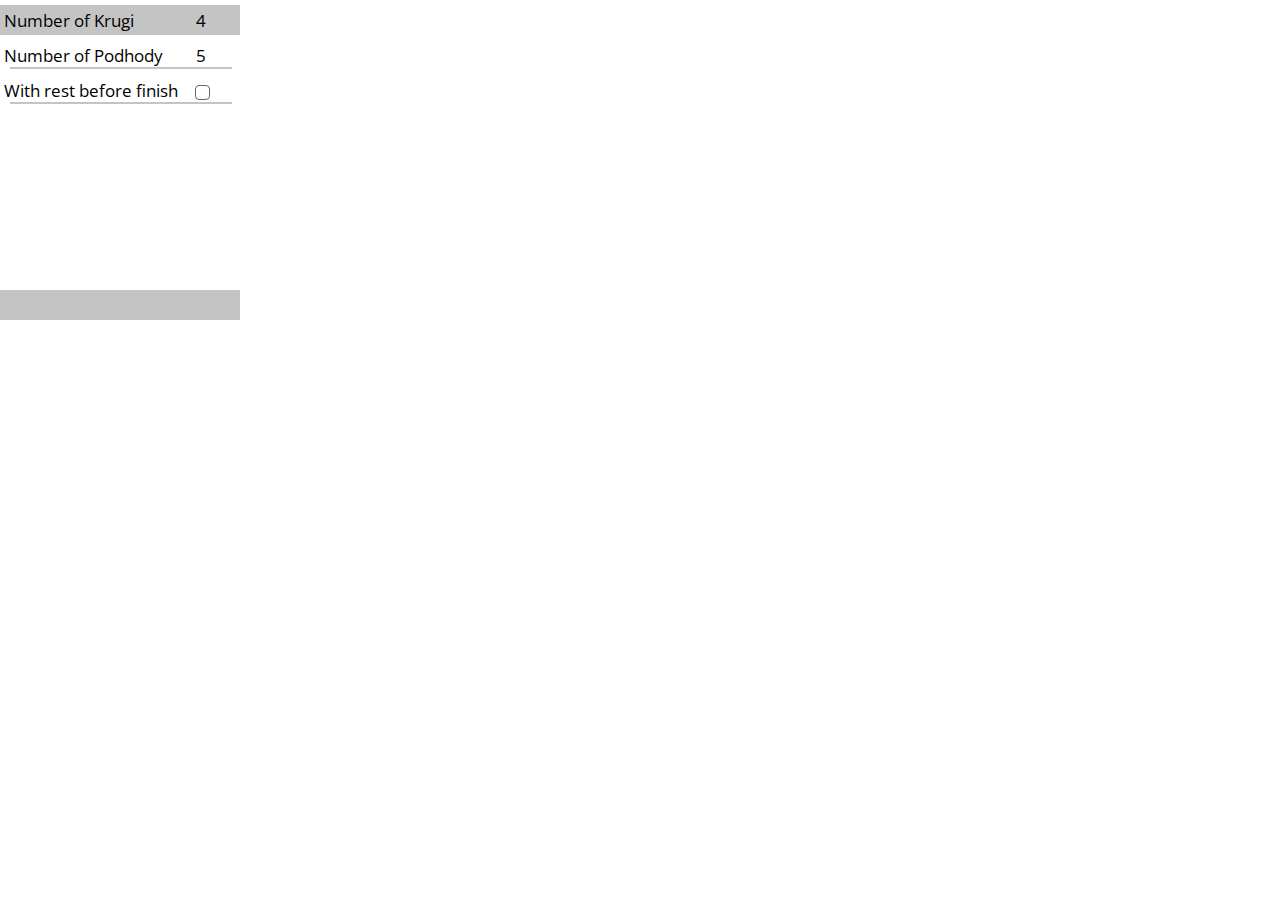
==== options/options.html @ 92450d55 "Add files via upload" ====
<html lang="en">
          <head>
            <meta charset="utf-8">
          
            <title>Html Generated</title>
            <meta name="description" content="Figma htmlGenerator">
            <meta name="author" content="htmlGenerator">
            <link href="https://fonts.googleapis.com/css?family=Open+Sans&display=swap" rel="stylesheet">

            <link rel="stylesheet" href="styles.css">  
			<script src="options.js" defer></script>
          </head>
          
          <body>
            <div class="e11_2"><div class="e11_3"></div><div class="e15_21" id="21item"><span class="ei15_21_13_6" id="numberOfPodhody">5</span><span class="ei15_21_14_2">Number of Podhody</span><div class="ei15_21_14_0"></div></div><div class="e15_17" id="11item"><span class="ei15_17_13_6" id="numberOfKrugi">4</span><span class="ei15_17_14_2">Number of Krugi</span><div class="ei15_17_14_0"></div></div><div class="e15_87" id="31item"><div class="ei15_87_15_70"></div><span class="ei15_87_15_71">With rest before finish</span><div class="ei15_87_15_85"><div class="ei15_87_15_85_15_77"></div></div></div></div>
		  </body>
          </html>
---- options/styles.css ----
body {
	margin:0px;
}

.e11_2 { 
	overflow:hidden;
	background-color:rgba(255, 255, 255, 1);
	opacity:1;
	width:240px;
	height:320px;
	position:absolute;
}.e11_3 { 
	background-color:rgba(196.00000351667404, 196.00000351667404, 196.00000351667404, 1);
	opacity:1;
	width:240px;
	height:30px;
	position:absolute;
	left:0px;
	top:290px;
}.e15_21 { 
	background-color:rgba(255, 255, 255, 1);
	opacity:1;
	width:240px;
	height:30px;
	position:absolute;
	left:0px;
	top:40px;
}.ei15_21_13_6 { 
	color:rgba(0, 0, 0, 1);
	opacity:1;
	width:29px;
	height:23px;
	position:absolute;
	left:196px;
	top:4px;
	font-family:Open Sans;
	text-align:left;
	font-size:17px;
	letter-spacing:0;
	line-height:undefined;
}.ei15_21_14_2 { 
	color:rgba(0, 0, 0, 1);
	opacity:1;
	width:163px;
	height:23px;
	position:absolute;
	left:4px;
	top:4px;
	font-family:Open Sans;
	text-align:left;
	font-size:17px;
	letter-spacing:0;
	line-height:undefined;
}.ei15_21_14_0 { 
	opacity:1;
	border:1px solid rgba(196.00000351667404, 196.00000351667404, 196.00000351667404, 1);
	width:220px;
	height:0px;
	position:absolute;
	left:10px;
	top:27px;
}.ei15_21_15_25 { 
	transform: rotate(-90deg);
	background-color:rgba(196.00000351667404, 196.00000351667404, 196.00000351667404, 1);
	opacity:1;
	width:13px;
	height:13px;
	position:absolute;
	left:176px;
	top:23px;
	border-radius:1px;
}.ei15_21_15_34 { 
	transform: rotate(90.00000000000003deg);
	background-color:rgba(196.00000351667404, 196.00000351667404, 196.00000351667404, 1);
	opacity:1;
	width:13px;
	height:13px;
	position:absolute;
	left:225px;
	top:10px;
	border-radius:1px;
}.e15_17 { 
	background-color:rgba(255, 255, 255, 1);
	opacity:1;
	width:240px;
	height:30px;
	position:absolute;
	left:0px;
	top:5px;
}.ei15_17_13_6 { 
	color:rgba(0, 0, 0, 1);
	opacity:1;
	width:29px;
	height:23px;
	position:absolute;
	left:196px;
	top:4px;
	font-family:Open Sans;
	text-align:left;
	font-size:17px;
	letter-spacing:0;
	line-height:undefined;
}.ei15_17_14_2 { 
	color:rgba(0, 0, 0, 1);
	opacity:1;
	width:163px;
	height:23px;
	position:absolute;
	left:4px;
	top:4px;
	font-family:Open Sans;
	text-align:left;
	font-size:17px;
	letter-spacing:0;
	line-height:undefined;
}.ei15_17_14_0 { 
	opacity:1;
	border:1px solid rgba(196.00000351667404, 196.00000351667404, 196.00000351667404, 1);
	width:220px;
	height:0px;
	position:absolute;
	left:10px;
	top:27px;
}.ei15_17_15_25 { 
	transform: rotate(-90deg);
	background-color:rgba(196.00000351667404, 196.00000351667404, 196.00000351667404, 1);
	opacity:1;
	width:13px;
	height:13px;
	position:absolute;
	left:176px;
	top:23px;
	border-radius:1px;
}.ei15_17_15_34 { 
	transform: rotate(90.00000000000003deg);
	background-color:rgba(196.00000351667404, 196.00000351667404, 196.00000351667404, 1);
	opacity:1;
	width:13px;
	height:13px;
	position:absolute;
	left:225px;
	top:10px;
	border-radius:1px;
}.e15_87 { 
	background-color:rgba(255, 255, 255, 1);
	opacity:1;
	width:240px;
	height:30px;
	position:absolute;
	left:0px;
	top:75px;
}.ei15_87_15_70 { 
	opacity:1;
	border:1px solid rgba(196.00000351667404, 196.00000351667404, 196.00000351667404, 1);
	width:220px;
	height:0px;
	position:absolute;
	left:10px;
	top:27px;
}.ei15_87_15_71 { 
	color:rgba(0, 0, 0, 1);
	opacity:1;
	width:178px;
	height:23px;
	position:absolute;
	left:4px;
	top:4px;
	font-family:Open Sans;
	text-align:left;
	font-size:17px;
	letter-spacing:0;
	line-height:undefined;
}.ei15_87_15_85 { 
	background-color:rgba(255, 255, 255, 0);
	opacity:1;
	width:15px;
	height:15px;
	position:absolute;
	left:194px;
	top:9px;
}.ei15_87_15_85_15_77 { 
	opacity:1;
	border:1px solid rgba(103.06250050663948, 103.06250050663948, 103.06250050663948, 1);
	width:13px;
	height:13px;
	position:absolute;
	left:1px;
	top:1px;
	border-top-left-radius:4px;
	border-top-right-radius:4px;
	border-bottom-left-radius:4px;
	border-bottom-right-radius:4px;
}
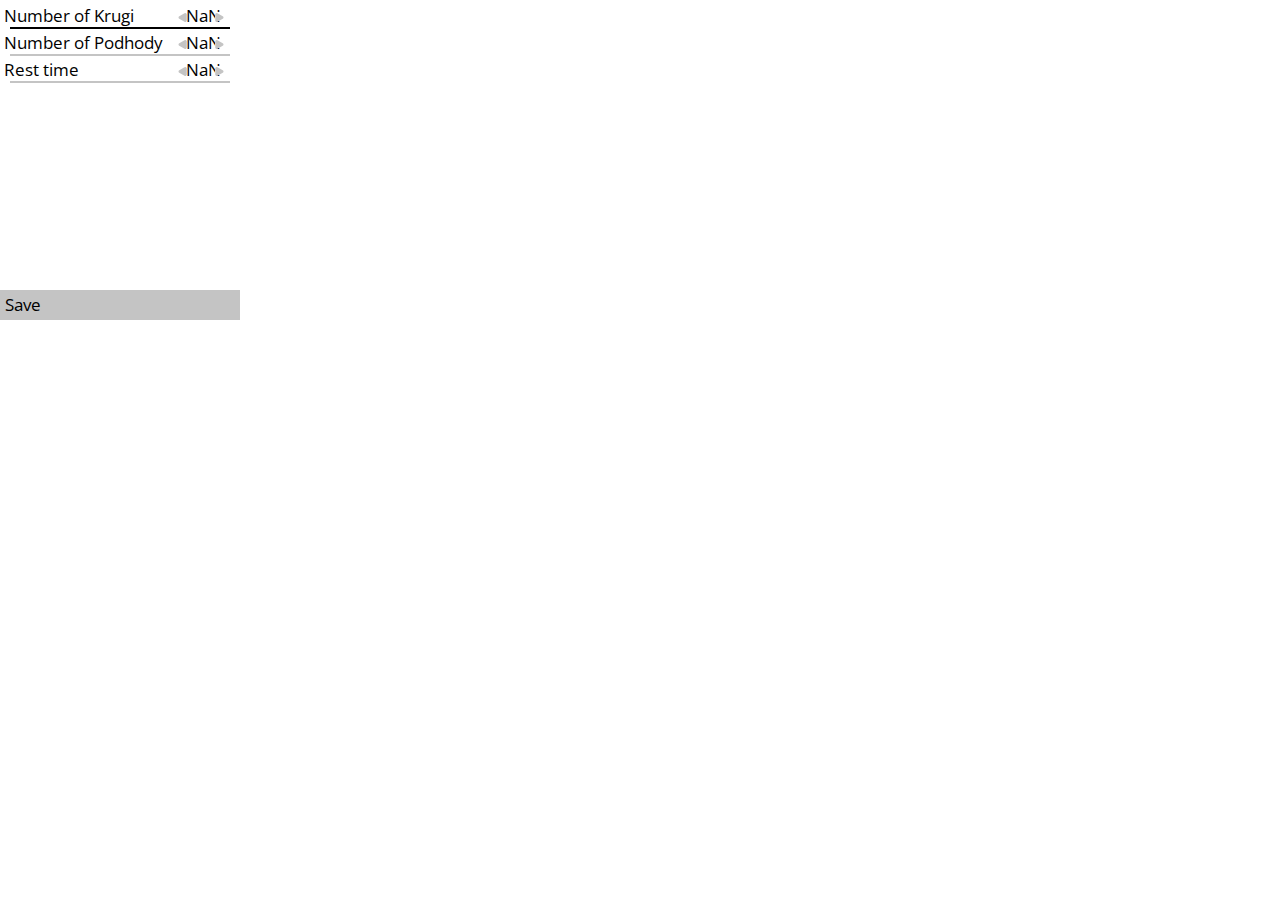
==== commit efca1efc: "Add files via upload" ====
--- a/options/options.html
+++ b/options/options.html
@@ -1,17 +1,85 @@
 <html lang="en">
-          <head>
-            <meta charset="utf-8">
-          
-            <title>Html Generated</title>
-            <meta name="description" content="Figma htmlGenerator">
-            <meta name="author" content="htmlGenerator">
-            <link href="https://fonts.googleapis.com/css?family=Open+Sans&display=swap" rel="stylesheet">
 
-            <link rel="stylesheet" href="styles.css">  
-			<script src="options.js" defer></script>
-          </head>
-          
-          <body>
-            <div class="e11_2"><div class="e11_3"></div><div class="e15_21" id="21item"><span class="ei15_21_13_6" id="numberOfPodhody">5</span><span class="ei15_21_14_2">Number of Podhody</span><div class="ei15_21_14_0"></div></div><div class="e15_17" id="11item"><span class="ei15_17_13_6" id="numberOfKrugi">4</span><span class="ei15_17_14_2">Number of Krugi</span><div class="ei15_17_14_0"></div></div><div class="e15_87" id="31item"><div class="ei15_87_15_70"></div><span class="ei15_87_15_71">With rest before finish</span><div class="ei15_87_15_85"><div class="ei15_87_15_85_15_77"></div></div></div></div>
-		  </body>
-          </html>+<head>
+  <meta charset="utf-8">
+  <link href="https://fonts.googleapis.com/css?family=Open+Sans&display=swap" rel="stylesheet">
+  <link rel="stylesheet" href="styles.css">
+  <style>    
+    body {
+      margin: 0px;
+    }
+  </style>
+  <script src="options.js" defer></script>
+</head>
+
+<body>
+  <div id="e11_2">
+    <div id="e11_3"></div>
+<!--<div id="e15_87">
+      <div id="ei15_87_15_99"></div><span id="ei15_87_15_71">With rest before finish</span>
+      <div id="ei15_87_15_85">
+        <div id="ei15_87_15_85_24_42">
+			<svg xmlns="http://www.w3.org/2000/svg" width="15" height="15" fill="none" viewBox="0 0 15 15">
+			  <rect width="12" height="12" x="1.5" y="1.5" stroke="#000" rx="3.5"/>
+			  <path stroke="#000" d="M3.354 5.646l4 4M6.675 9.62l6.631-5.682"/>
+			</svg>
+			<svg xmlns="http://www.w3.org/2000/svg" width="15" height="15" fill="none" viewBox="0 0 15 15">
+			  <rect width="12" height="12" x="1.5" y="1.5" stroke="#676767" rx="4.5"/>
+			</svg>
+        </div>
+      </div>
+    </div> -->
+    <div id="e24_21"><span id="ei24_21_13_6">50</span><span id="ei24_21_14_2">Rest time</span>
+      <div id="ei24_21_14_0"></div>
+      <div id="ei24_21_23_0">
+        <div id="ei24_21_23_1" style="background-color: #fff;">
+			<svg xmlns="http://www.w3.org/2000/svg" width="9" height="11" fill="none" viewBox="0 0 9 11">
+				<path fill="#C4C4C4" d="M1.25 6.799a1.5 1.5 0 010-2.598L6.5 1.17a1.5 1.5 0 012.25 1.299V8.53a1.5 1.5 0 01-2.25 1.3L1.25 6.798z"/>
+			</svg>
+		</div>
+      </div>
+      <div id="ei24_21_23_52">
+        <div id="ei24_21_23_53" style="background-color: #fff;">
+			<svg xmlns="http://www.w3.org/2000/svg" width="9" height="11" fill="none" viewBox="0 0 9 11">
+				<path fill="#C4C4C4" d="M7.75 4.201c1 .577 1 2.02 0 2.598L2.5 9.83A1.5 1.5 0 01.25 8.531V2.47a1.5 1.5 0 012.25-1.3l5.25 3.032z"/>
+			</svg>
+		</div>
+      </div>
+    </div>
+    <div id="e15_21"><span id="ei15_21_13_6">1</span><span id="ei15_21_14_2">Number of Podhody</span>
+      <div id="ei15_21_14_0"></div>
+      <div id="ei15_21_23_0">
+        <div id="ei15_21_23_1" style="background-color: #fff;">
+			<svg xmlns="http://www.w3.org/2000/svg" width="9" height="11" fill="none" viewBox="0 0 9 11">
+				<path fill="#C4C4C4" d="M1.25 6.799a1.5 1.5 0 010-2.598L6.5 1.17a1.5 1.5 0 012.25 1.299V8.53a1.5 1.5 0 01-2.25 1.3L1.25 6.798z"/>
+			</svg>
+		</div>
+      </div>
+      <div id="ei15_21_23_52">
+        <div id="ei15_21_23_53" style="background-color: #fff;">
+			<svg xmlns="http://www.w3.org/2000/svg" width="9" height="11" fill="none" viewBox="0 0 9 11">
+				<path fill="#C4C4C4" d="M7.75 4.201c1 .577 1 2.02 0 2.598L2.5 9.83A1.5 1.5 0 01.25 8.531V2.47a1.5 1.5 0 012.25-1.3l5.25 3.032z"/>
+			</svg>
+		</div>
+      </div>
+    </div>
+    <div id="e15_17"><span id="ei15_17_13_6">1</span><span id="ei15_17_14_2">Number of Krugi</span>
+      <div id="ei15_17_14_0"></div>
+      <div id="ei15_17_23_0">
+        <div id="ei15_17_23_1" style="background-color: #fff;">
+			<svg xmlns="http://www.w3.org/2000/svg" width="9" height="11" fill="none" viewBox="0 0 9 11">
+				<path fill="#C4C4C4" d="M1.25 6.799a1.5 1.5 0 010-2.598L6.5 1.17a1.5 1.5 0 012.25 1.299V8.53a1.5 1.5 0 01-2.25 1.3L1.25 6.798z"/>
+			</svg>
+		</div>
+      </div>
+      <div id="ei15_17_23_52">
+        <div id="ei15_17_23_53" style="background-color: #fff;">
+			<svg xmlns="http://www.w3.org/2000/svg" width="9" height="11" fill="none" viewBox="0 0 9 11">
+				<path fill="#C4C4C4" d="M7.75 4.201c1 .577 1 2.02 0 2.598L2.5 9.83A1.5 1.5 0 01.25 8.531V2.47a1.5 1.5 0 012.25-1.3l5.25 3.032z"/>
+			</svg>
+		</div>
+      </div>
+    </div><span id="e22_1">Save</span></div>
+</body>
+
+</html>--- a/options/styles.css
+++ b/options/styles.css
@@ -1,211 +1,333 @@
-body {
-	margin:0px;
-}
-
-.e11_2 { 
-	overflow:hidden;
-	background-color:rgba(255, 255, 255, 1);
-	opacity:1;
-	width:240px;
-	height:320px;
-	position:absolute;
-}-.e11_3 { 
-	background-color:rgba(196.00000351667404, 196.00000351667404, 196.00000351667404, 1);
-	opacity:1;
-	width:240px;
-	height:30px;
-	position:absolute;
-	left:0px;
-	top:290px;
-}-.e15_21 { 
-	background-color:rgba(255, 255, 255, 1);
-	opacity:1;
-	width:240px;
-	height:30px;
-	position:absolute;
-	left:0px;
-	top:40px;
-}-.ei15_21_13_6 { 
-	color:rgba(0, 0, 0, 1);
-	opacity:1;
-	width:29px;
-	height:23px;
-	position:absolute;
-	left:196px;
-	top:4px;
-	font-family:Open Sans;
-	text-align:left;
-	font-size:17px;
-	letter-spacing:0;
-	line-height:undefined;
-}-.ei15_21_14_2 { 
-	color:rgba(0, 0, 0, 1);
-	opacity:1;
-	width:163px;
-	height:23px;
-	position:absolute;
-	left:4px;
-	top:4px;
-	font-family:Open Sans;
-	text-align:left;
-	font-size:17px;
-	letter-spacing:0;
-	line-height:undefined;
-}-.ei15_21_14_0 { 
-	opacity:1;
-	border:1px solid rgba(196.00000351667404, 196.00000351667404, 196.00000351667404, 1);
-	width:220px;
-	height:0px;
-	position:absolute;
-	left:10px;
-	top:27px;
-}-.ei15_21_15_25 { 
-	transform: rotate(-90deg);
-	background-color:rgba(196.00000351667404, 196.00000351667404, 196.00000351667404, 1);
-	opacity:1;
-	width:13px;
-	height:13px;
-	position:absolute;
-	left:176px;
-	top:23px;
-	border-radius:1px;
-}-.ei15_21_15_34 { 
-	transform: rotate(90.00000000000003deg);
-	background-color:rgba(196.00000351667404, 196.00000351667404, 196.00000351667404, 1);
-	opacity:1;
-	width:13px;
-	height:13px;
-	position:absolute;
-	left:225px;
-	top:10px;
-	border-radius:1px;
-}-.e15_17 { 
-	background-color:rgba(255, 255, 255, 1);
-	opacity:1;
-	width:240px;
-	height:30px;
-	position:absolute;
-	left:0px;
-	top:5px;
-}-.ei15_17_13_6 { 
-	color:rgba(0, 0, 0, 1);
-	opacity:1;
-	width:29px;
-	height:23px;
-	position:absolute;
-	left:196px;
-	top:4px;
-	font-family:Open Sans;
-	text-align:left;
-	font-size:17px;
-	letter-spacing:0;
-	line-height:undefined;
-}-.ei15_17_14_2 { 
-	color:rgba(0, 0, 0, 1);
-	opacity:1;
-	width:163px;
-	height:23px;
-	position:absolute;
-	left:4px;
-	top:4px;
-	font-family:Open Sans;
-	text-align:left;
-	font-size:17px;
-	letter-spacing:0;
-	line-height:undefined;
-}-.ei15_17_14_0 { 
-	opacity:1;
-	border:1px solid rgba(196.00000351667404, 196.00000351667404, 196.00000351667404, 1);
-	width:220px;
-	height:0px;
-	position:absolute;
-	left:10px;
-	top:27px;
-}-.ei15_17_15_25 { 
-	transform: rotate(-90deg);
-	background-color:rgba(196.00000351667404, 196.00000351667404, 196.00000351667404, 1);
-	opacity:1;
-	width:13px;
-	height:13px;
-	position:absolute;
-	left:176px;
-	top:23px;
-	border-radius:1px;
-}-.ei15_17_15_34 { 
-	transform: rotate(90.00000000000003deg);
-	background-color:rgba(196.00000351667404, 196.00000351667404, 196.00000351667404, 1);
-	opacity:1;
-	width:13px;
-	height:13px;
-	position:absolute;
-	left:225px;
-	top:10px;
-	border-radius:1px;
-}-.e15_87 { 
-	background-color:rgba(255, 255, 255, 1);
-	opacity:1;
-	width:240px;
-	height:30px;
-	position:absolute;
-	left:0px;
-	top:75px;
-}-.ei15_87_15_70 { 
-	opacity:1;
-	border:1px solid rgba(196.00000351667404, 196.00000351667404, 196.00000351667404, 1);
-	width:220px;
-	height:0px;
-	position:absolute;
-	left:10px;
-	top:27px;
-}-.ei15_87_15_71 { 
-	color:rgba(0, 0, 0, 1);
-	opacity:1;
-	width:178px;
-	height:23px;
-	position:absolute;
-	left:4px;
-	top:4px;
-	font-family:Open Sans;
-	text-align:left;
-	font-size:17px;
-	letter-spacing:0;
-	line-height:undefined;
-}-.ei15_87_15_85 { 
-	background-color:rgba(255, 255, 255, 0);
-	opacity:1;
-	width:15px;
-	height:15px;
-	position:absolute;
-	left:194px;
-	top:9px;
-}-.ei15_87_15_85_15_77 { 
-	opacity:1;
-	border:1px solid rgba(103.06250050663948, 103.06250050663948, 103.06250050663948, 1);
-	width:13px;
-	height:13px;
-	position:absolute;
-	left:1px;
-	top:1px;
-	border-top-left-radius:4px;
-	border-top-right-radius:4px;
-	border-bottom-left-radius:4px;
-	border-bottom-right-radius:4px;
-}+#e11_2 { 
+	overflow:hidden;
+	background-color:#ffffff;
+	opacity:1;
+	width:240px;
+	height:320px;
+	position:absolute;
+}
+#e11_3 { 
+	background-color:#c4c4c4;
+	opacity:1;
+	width:240px;
+	height:30px;
+	position:absolute;
+	left:0px;
+	top:290px;
+}
+#e15_87 { 
+	background-color:#ffffff;
+	opacity:1;
+	width:240px;
+	height:30px;
+	position:absolute;
+	left:0px;
+	top:81px;
+}
+#ei15_87_15_99 { 
+	opacity:1;
+	/* border:1px solid #c4c4c4; */
+	background-color:#c4c4c4;
+	width:220px;
+	height:1.5px;
+	position:absolute;
+	left:10px;
+	top:27px;
+}
+#ei15_87_15_71 { 
+	color:#000000;
+	opacity:1;
+	width:178px;
+	height:23px;
+	position:absolute;
+	left:4px;
+	top:4px;
+	font-family:Open Sans;
+	text-align:left;
+	font-size:17px;
+	letter-spacing:0;
+	line-height:undefined;
+}
+#ei15_87_15_85 { 
+	opacity:1;
+	width:15px;
+	height:15px;
+	position:absolute;
+	left:194px;
+	top:9px;
+}
+#ei15_87_15_85_24_42 { 
+	opacity:1;
+	width:15px;
+	height:15px;
+	position:absolute;
+	left:0px;
+	top:0px;
+}
+#ei15_87_15_85_24_43 { 
+	opacity:1;
+	border:1px solid #676767;
+	width:12px;
+	height:12px;
+	position:absolute;
+	left:1.5px;
+	top:1.5px;
+}
+#e24_21 { 
+	background-color:#ffffff;
+	opacity:1;
+	width:240px;
+	height:30px;
+	position:absolute;
+	left:0px;
+	top:54px;
+}
+#ei24_21_13_6 { 
+	color:#000000;
+	opacity:1;
+	width:29px;
+	height:23px;
+	position:absolute;
+	left:186px;
+	top:4px;
+	font-family:Open Sans;
+	text-align:center;
+	font-size:17px;
+	letter-spacing:0;
+	line-height:undefined;
+}
+#ei24_21_14_2 { 
+	color:#000000;
+	opacity:1;
+	width:163px;
+	height:23px;
+	position:absolute;
+	left:4px;
+	top:4px;
+	font-family:Open Sans;
+	text-align:left;
+	font-size:17px;
+	letter-spacing:0;
+	line-height:undefined;
+}
+#ei24_21_14_0 { 
+	opacity:1;
+	/* border:1px solid #c4c4c4; */
+	background-color:#c4c4c4;
+	width:220px;
+	height:1.5px;
+	position:absolute;
+	left:10px;
+	top:27px;
+}
+#ei24_21_23_0 { 
+	background-color:#ffffff;
+	opacity:1;
+	width:9px;
+	height:11px;
+	position:absolute;
+	left:177px;
+	top:11px;
+}
+#ei24_21_23_1 { 
+	background-color:#c4c4c4;
+	opacity:1;
+	width:8.249934196472168px;
+	height:9.06192398071289px;
+	position:absolute;
+	left:0.5000661611557007px;
+	top:0.9690386652946472px;
+}
+#ei24_21_23_52 { 
+	opacity:1;
+	width:9px;
+	height:11px;
+	position:absolute;
+	left:215px;
+	top:11px;
+}
+#ei24_21_23_53 { 
+	background-color:#c4c4c4;
+	opacity:1;
+	width:8.25px;
+	height:9.06192398071289px;
+	position:absolute;
+	left:0.24999968707561493px;
+	top:0.9690379500389099px;
+}
+#e15_21 { 
+	background-color:#ffffff;
+	opacity:1;
+	width:240px;
+	height:30px;
+	position:absolute;
+	left:0px;
+	top:27px;
+}
+#ei15_21_13_6 { 
+	color:#000000;
+	opacity:1;
+	width:29px;
+	height:23px;
+	position:absolute;
+	left:186px;
+	top:4px;
+	font-family:Open Sans;
+	text-align:center;
+	font-size:17px;
+	letter-spacing:0;
+	line-height:undefined;
+}
+#ei15_21_14_2 { 
+	color:#000000;
+	opacity:1;
+	width:163px;
+	height:23px;
+	position:absolute;
+	left:4px;
+	top:4px;
+	font-family:Open Sans;
+	text-align:left;
+	font-size:17px;
+	letter-spacing:0;
+	line-height:undefined;
+}
+#ei15_21_14_0 { 
+	opacity:1;
+	background-color:#c4c4c4;
+	width:220px;
+	height:1.5px;
+	position:absolute;
+	left:10px;
+	top:27px;
+}
+#ei15_21_23_0 { 
+	background-color:#ffffff;
+	opacity:1;
+	width:9px;
+	height:11px;
+	position:absolute;
+	left:177px;
+	top:11px;
+}
+#ei15_21_23_1 { 
+	background-color:#c4c4c4;
+	opacity:1;
+	width:8.249934196472168px;
+	height:9.06192398071289px;
+	position:absolute;
+	left:0.5000661611557007px;
+	top:0.9690386652946472px;
+}
+#ei15_21_23_52 { 
+	opacity:1;
+	width:9px;
+	height:11px;
+	position:absolute;
+	left:215px;
+	top:11px;
+}
+#ei15_21_23_53 { 
+	background-color:#c4c4c4;
+	opacity:1;
+	width:8.25px;
+	height:9.06192398071289px;
+	position:absolute;
+	left:0.24999968707561493px;
+	top:0.9690379500389099px;
+}
+#e15_17 { 
+	background-color:#ffffff;
+	opacity:1;
+	width:240px;
+	height:30px;
+	position:absolute;
+	left:0px;
+	top:0px;
+}
+#ei15_17_13_6 { 
+	color:#000000;
+	opacity:1;
+	width:29px;
+	height:23px;
+	position:absolute;
+	left:186px;
+	top:4px;
+	font-family:Open Sans;
+	text-align:center;
+	font-size:17px;
+	letter-spacing:0;
+	line-height:undefined;
+}
+#ei15_17_14_2 { 
+	color:#000000;
+	opacity:1;
+	width:163px;
+	height:23px;
+	position:absolute;
+	left:4px;
+	top:4px;
+	font-family:Open Sans;
+	text-align:left;
+	font-size:17px;
+	letter-spacing:0;
+	line-height:undefined;
+}
+#ei15_17_14_0 { 
+	opacity:1;
+	background-color:#c4c4c4;
+	width:220px;
+	height:1.5px;
+	position:absolute;
+	left:10px;
+	top:27px;
+}
+#ei15_17_23_0 { 
+	background-color:#ffffff;
+	opacity:1;
+	width:9px;
+	height:11px;
+	position:absolute;
+	left:177px;
+	top:11px;
+}
+#ei15_17_23_1 { 
+	background-color:#c4c4c4;
+	opacity:1;
+	width:8.249934196472168px;
+	height:9.06192398071289px;
+	position:absolute;
+	left:0.5000661611557007px;
+	top:0.9690386652946472px;
+}
+#ei15_17_23_52 { 
+	opacity:1;
+	width:9px;
+	height:11px;
+	position:absolute;
+	left:215px;
+	top:11px;
+}
+#ei15_17_23_53 { 
+	background-color:#c4c4c4;
+	opacity:1;
+	width:8.25px;
+	height:9.06192398071289px;
+	position:absolute;
+	left:0.24999968707561493px;
+	top:0.9690379500389099px;
+}
+#e22_1 { 
+	color:#000000;
+	opacity:1;
+	width:72px;
+	height:14px;
+	position:absolute;
+	left:5px;
+	top:293px;
+	font-family:Open Sans;
+	text-align:left;
+	font-size:17px;
+	letter-spacing:0;
+	line-height:undefined;
+}
